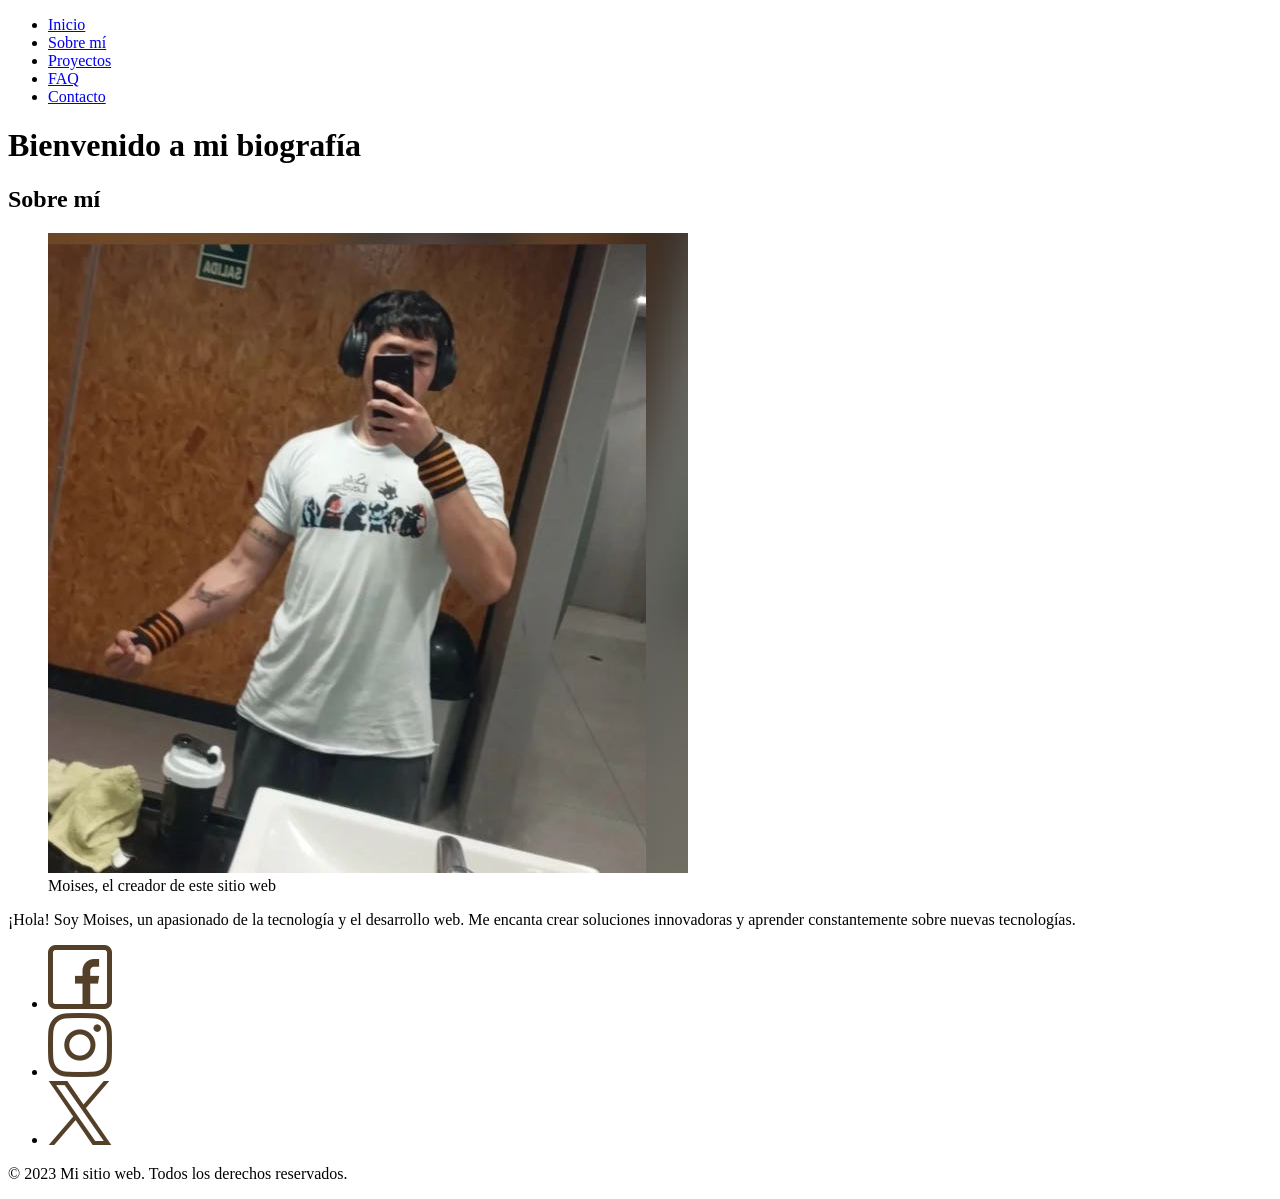
==== index.html @ 1e52bd2c "Add initial HTML structure for personal biography website - Created index.html with navigation and w" ====
<!doctype html>
<html lang="es">
  <head>
    <meta charset="UTF-8" />
    <meta name="viewport" content="width=device-width, initial-scale=1.0" />
    <title>Mi biografía | Inicio</title>
  </head>
  <body>
    <header>
      <nav>
        <ul>
          <li><a href="#">Inicio</a></li>
          <li><a href="./pages/sobre-mi.html">Sobre mí</a></li>
          <li><a href="./pages/proyectos.html">Proyectos</a></li>
          <li><a href="./pages/faq.html">FAQ</a></li>
          <li><a href="./pages/contacto.html">Contacto</a></li>
        </ul>
      </nav>
    </header>
    <main>
      <h1>Bienvenido a mi biografía</h1>
      <section>
        <h2>Sobre mí</h2>
        <figure>
          <img src="./assets/yo.png" alt="Foto de Moises" />
          <figcaption>Moises, el creador de este sitio web</figcaption>
        </figure>
        <p>
          ¡Hola! Soy Moises, un apasionado de la tecnología y el desarrollo web.
          Me encanta crear soluciones innovadoras y aprender constantemente
          sobre nuevas tecnologías.
        </p>
      </section>
    </main>
    <footer>
      <ul>
        <li>
          <a
            href="https://www.facebook.com/profile.php?id=61594497262530"
            target="_blank"
            ><img src="./assets/facebook.png" alt=" Logo Facebook"
          /></a>
        </li>
        <li>
          <a href="https://www.instagram.com/whoismonkyf/" target="_blank"
            ><img src="./assets/instagram.png" alt="Logo Instagram"
          /></a>
        </li>
        <li>
          <a href="https://x.com/Xiocxis06" target="_blank"
            ><img src="./assets/x.png" alt="Logo Twitter"
          /></a>
        </li>
      </ul>
      <p>&copy; 2023 Mi sitio web. Todos los derechos reservados.</p>
    </footer>
  </body>
</html>
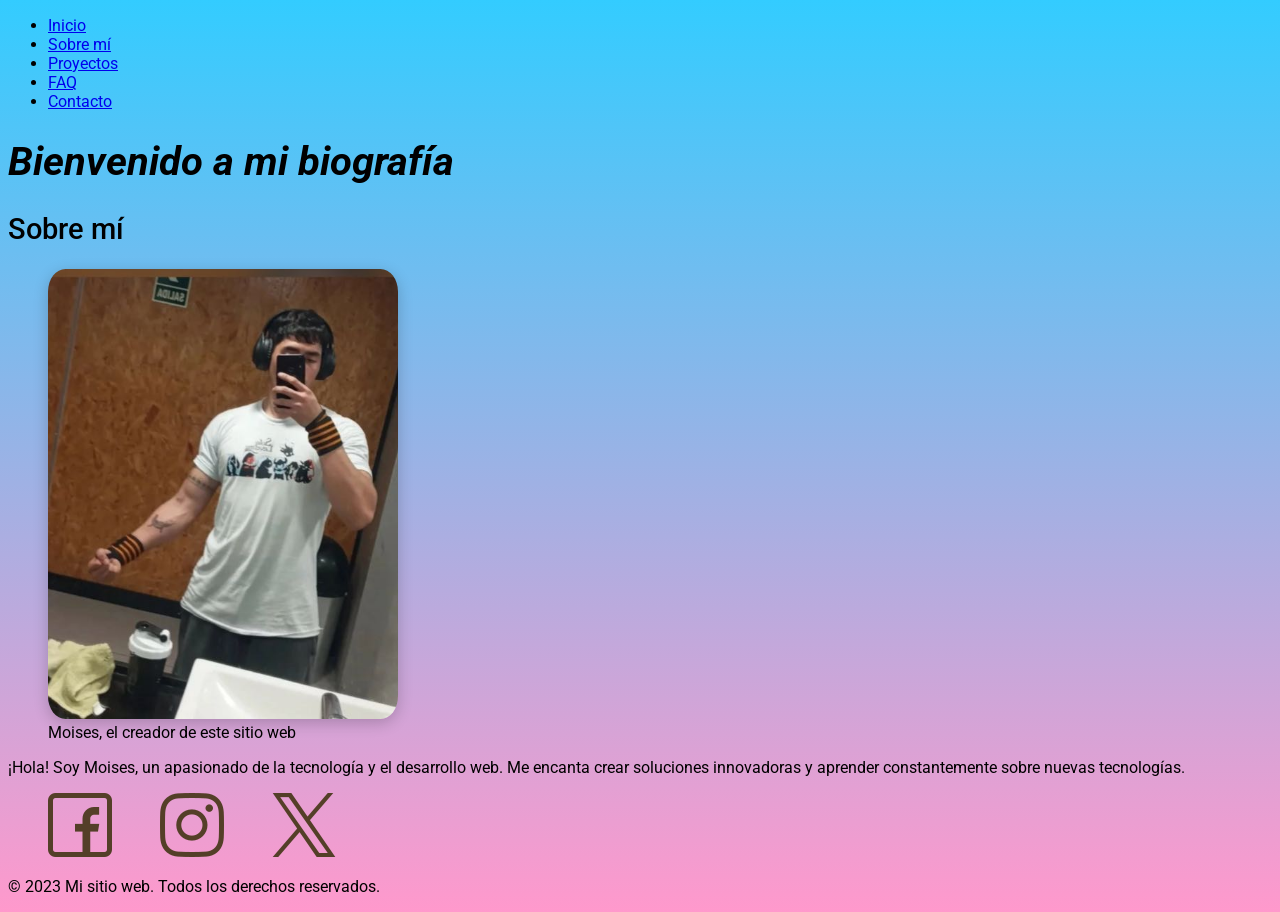
==== commit dfe24654: "feat: add site pages, stylesheet, and typography to portfolio project" ====
--- a/index.html
+++ b/index.html
@@ -3,6 +3,13 @@
   <head>
     <meta charset="UTF-8" />
     <meta name="viewport" content="width=device-width, initial-scale=1.0" />
+    <link rel="preconnect" href="https://fonts.googleapis.com" />
+    <link rel="preconnect" href="https://fonts.gstatic.com" crossorigin />
+    <link
+      href="https://fonts.googleapis.com/css2?family=Roboto:ital,wdth,wght@0,75..100,100..900;1,75..100,100..900&display=swap"
+      rel="stylesheet"
+    />
+    <link rel="stylesheet" href="styles/styles.css" />
     <title>Mi biografía | Inicio</title>
   </head>
   <body>
@@ -34,20 +41,24 @@
     </main>
     <footer>
       <ul>
-        <li>
+        <li class="redes-sociales">
           <a
             href="https://www.facebook.com/profile.php?id=61594497262530"
             target="_blank"
-            ><img src="./assets/facebook.png" alt=" Logo Facebook"
+            ><img src="./assets/facebook.png" alt="Logo Facebook"
           /></a>
         </li>
-        <li>
-          <a href="https://www.instagram.com/whoismonkyf/" target="_blank"
+        <li class="redes-sociales">
+          <a
+            href="https://www.instagram.com/whoismonkyf/"
+            target="_blank"
             ><img src="./assets/instagram.png" alt="Logo Instagram"
           /></a>
         </li>
-        <li>
-          <a href="https://x.com/Xiocxis06" target="_blank"
+        <li class="redes-sociales">
+          <a
+            href="https://x.com/Xiocxis06"
+            target="_blank"
             ><img src="./assets/x.png" alt="Logo Twitter"
           /></a>
         </li>
--- a/styles/styles.css
+++ b/styles/styles.css
@@ -0,0 +1,38 @@
+* {
+  font-family: "Roboto", sans-serif;
+  font-style: normal;
+  font-weight: 400;
+}
+
+body {
+  background: linear-gradient(to bottom, #33ccff 0%, #ff99cc 100%);
+}
+
+figure img {
+  width: 350px;
+  height: 450px;
+  object-fit: cover;
+  object-position: left;
+  border-radius: 5%;
+  box-shadow: 0 4px 15px rgba(0, 0, 0, 0.2);
+}
+
+h1 {
+  font-style: oblique;
+  font-size: 2.5rem;
+  font-weight: 700;
+}
+
+h2 {
+  font-size: 1.8rem;
+  font-weight: 500;
+}
+
+.redes-sociales {
+  list-style-type: none;
+}
+
+footer ul {
+  display: flex;
+  gap: 3rem;
+}
